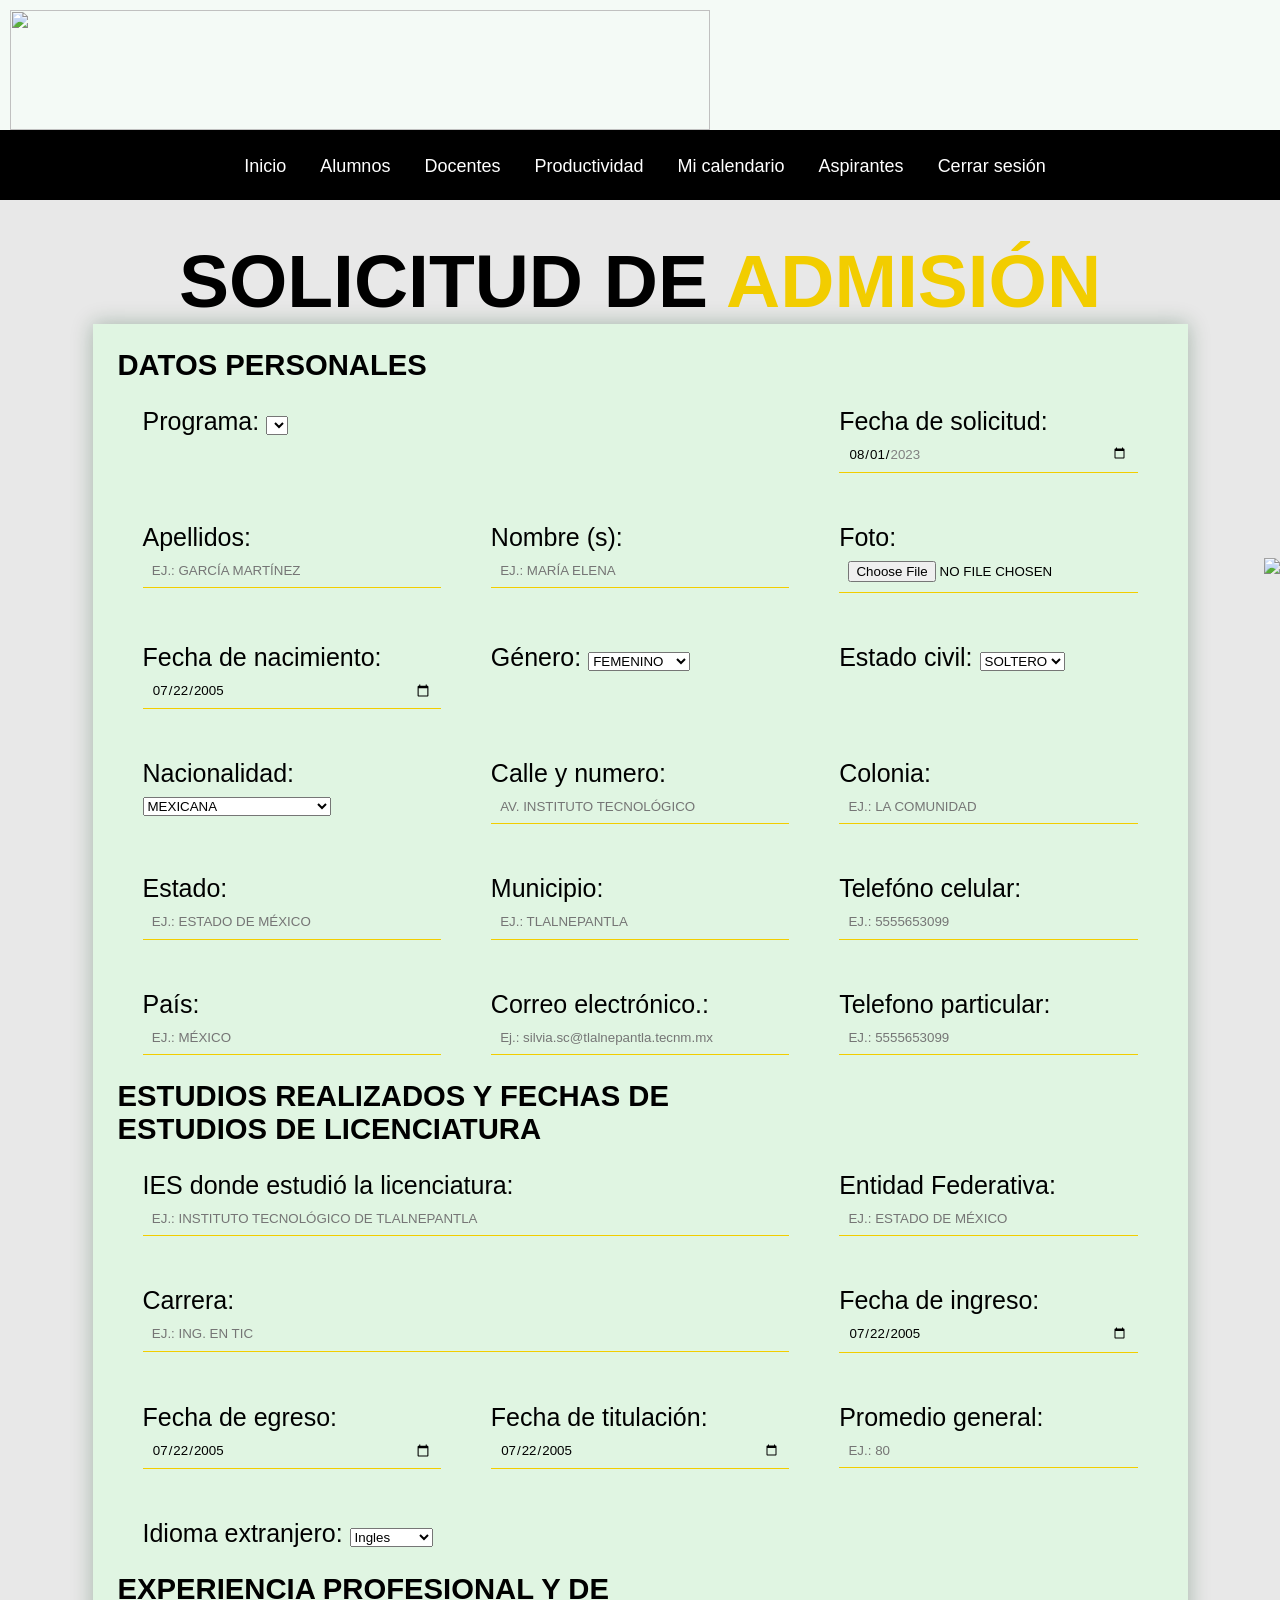
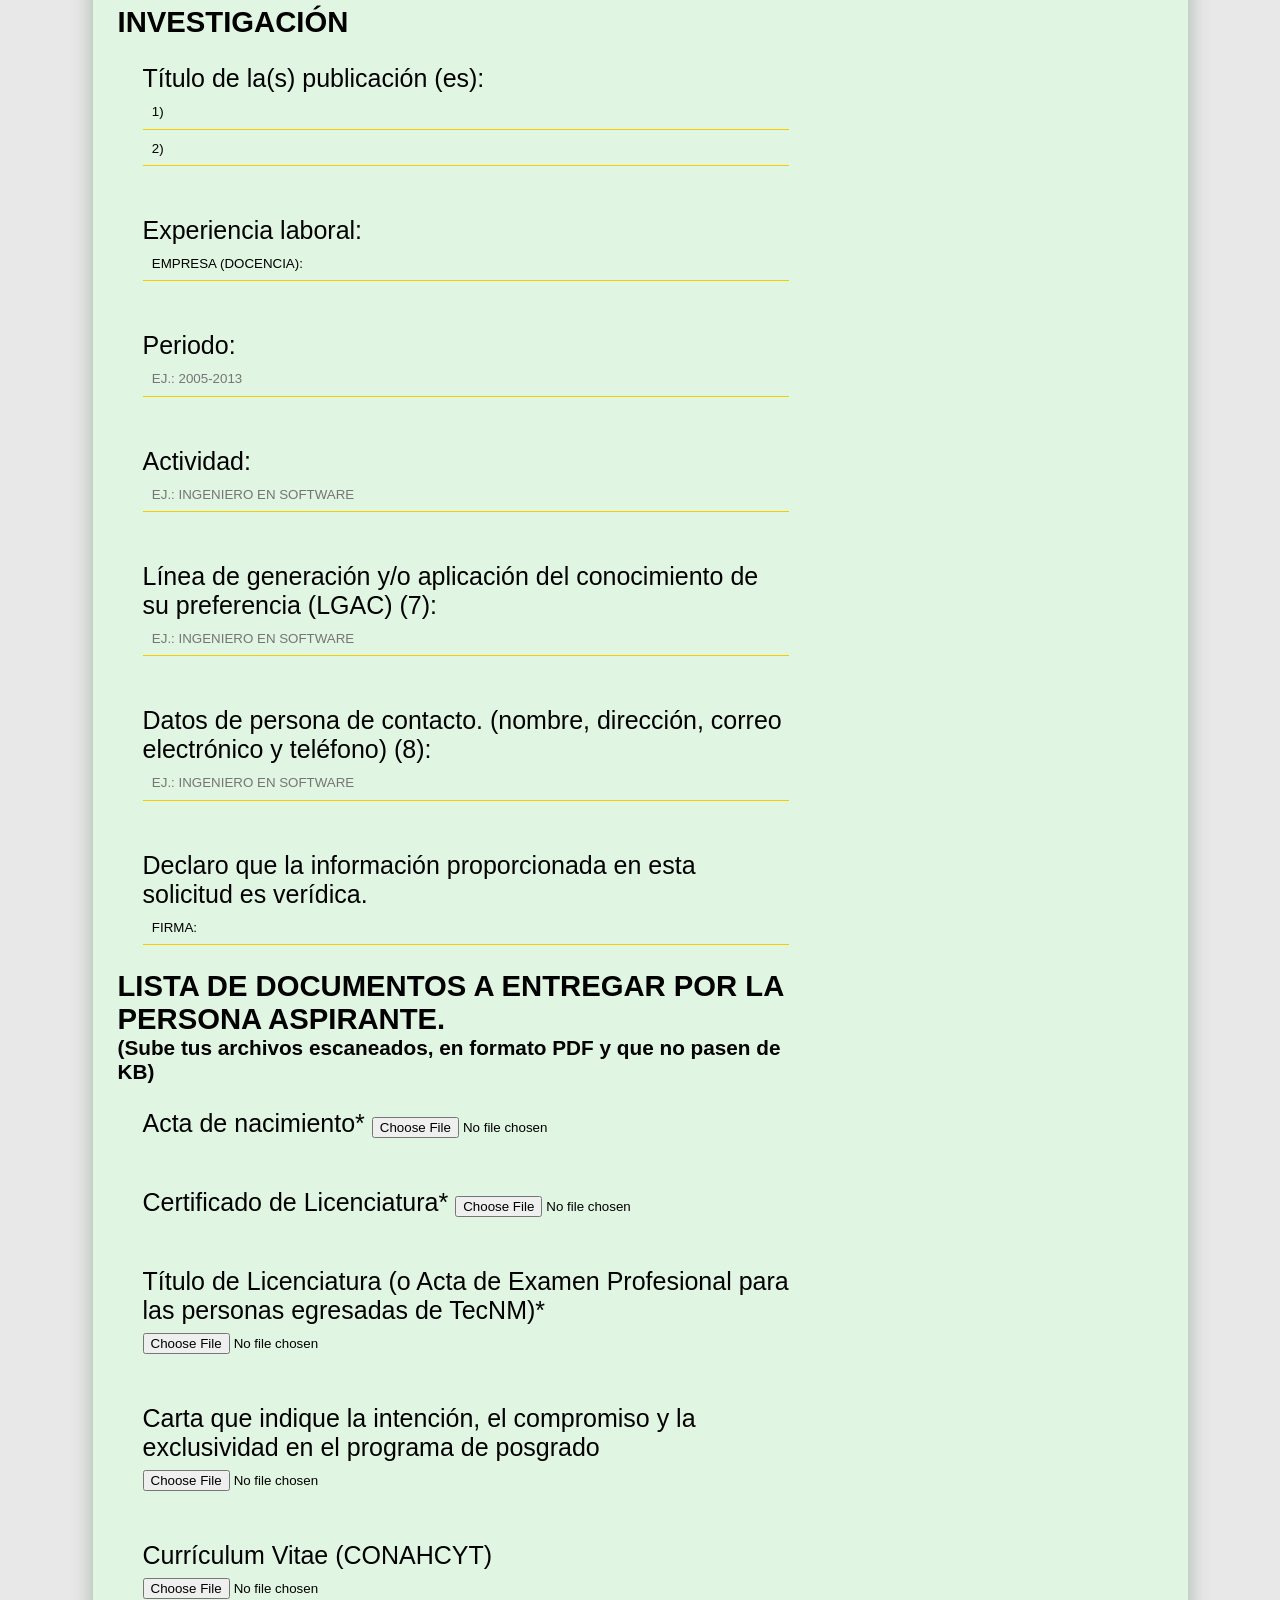
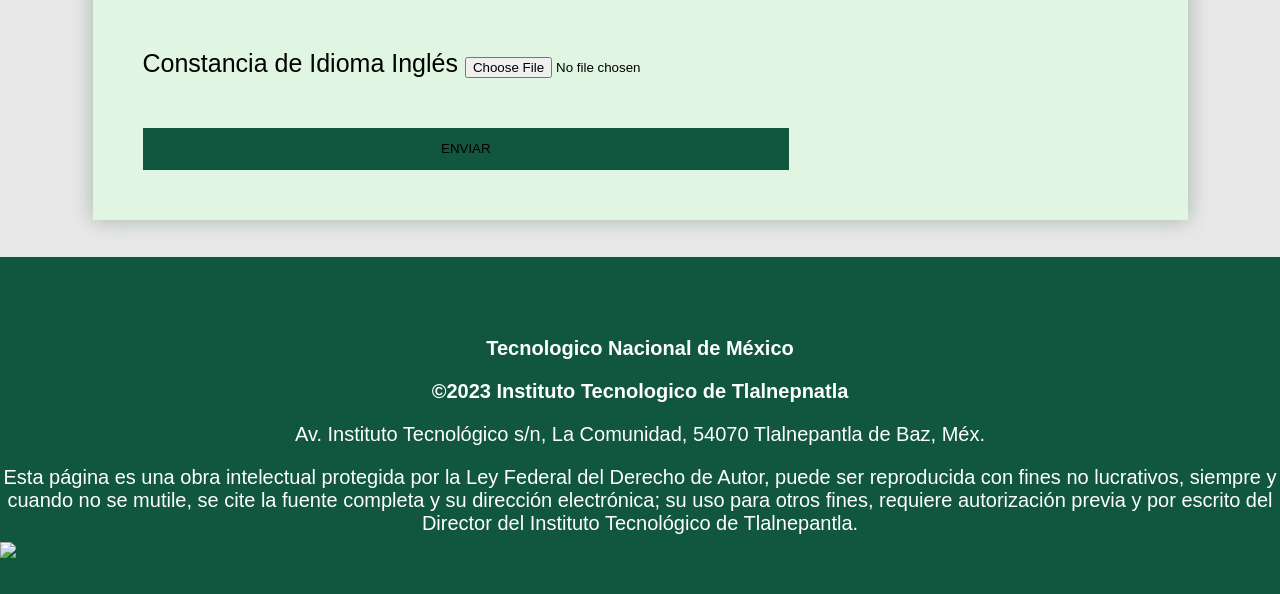
==== Inscripcion/admision.html @ e65b19f5 "Merge pull request #1 from GabyIslas/master" ====
<!DOCTYPE html>
<html lang = "en">
<head>
    <meta charset="UTF-8">
    <meta name="viewport" content="width=device-width, initial-scale=1.0">
    <meta http-equiv="X-UA-Compatible" content="ie=edge">
    <title>Solicitud de admisión</title>
    <link rel="shortcut icon" href="img/favicon-32x32.png" type="img/x-icon">
    <meta name="viewport" content="width=device-width, initial-scale=1" />
   <link rel="stylesheet" href="styles.css" />
     <!--CUSTOM CSS-->
     <link rel="stylesheet" href="main.css">
</head>
<body>

      <!--Encabezado e iconos-->
    <header>
        <section class="iconos_container">
        <div class="imgicono"> <img src="img/union.png" width="700" height="120"/></div>
    </div>
    <div class="col-sm-12 col-md-4 col-lg-4 col-xl-4 ">

        <div class="row_iconhead">    
    <a href='https://www.tlalnepantla.tecnm.mx/' target='new'><span class='iconsp' title='TecNM ITTLA'><img src="img/ittlapag.png" alt=""><i class='fa fa-ittla' aria-hidden='true'></i></span></a>  
    <a href='http://sii.ittla.edu.mx/' target='new'><span class='iconsp' title='Sii'><img src="img/favicon-32x32.png" alt=""><i class='fa fa-sii' aria-hidden='true'></i></span></a>
    <a href='https://login.microsoftonline.com/' target='new'><span class='iconsp' title='Correo'><img src="img/outlookim.png" alt=""><i class='fa fa-envelope' aria-hidden='true'></i></span></a>
    <a href='https://www.tlalnepantla.tecnm.mx/directorio/' target='new'><span class='iconsp' title='Directorio'><img src="img/directorio.png" alt=""><i class='fa fa-contact' aria-hidden='true'></i></span></a>
    </div>
    <a class='flotante' href='https://www.facebook.com/ITTLA/' ><img src='img/facebook.svg' border="0"/></a>
    </div>
        </section>

             <!--Menu-->

        <div class="wrapper">
            <nav>
              <input type="checkbox" id="show-search">
              <input type="checkbox" id="show-menu">
              <label for="show-menu" class="menu-icon"><i class="fas fa-bars"></i></label>
              <div class="content">
                <ul class="links">
                    <li><a href="#">Inicio</a></li>
                  <li>
                    <a href="#" class="desktop-link">Alumnos<img src="img/arrow.svg" alt=""></a>
                    <input type="checkbox" id="show-features">
                    <label for="show-features">Alumnos</label>
                    <ul>
                      <li>
                        <a href="#" class="desktop-link">Registro de aspirantes<img src="img/arrow.svg" alt=""></a>
                        <input type="checkbox" id="show-items">
                        <label for="show-items">Registro de aspirantes</label>
                        <ul>
                          <li><a href="#">- Solicitud de admisión</a></li>
                          <li><a href="#">- Lista de aspirantes aceptados</a></li>
                        </ul>
                      </li>
                      <li><a href="#">Aceptados</a></li>
                      <li><a href="#">Asignación de tesis</a></li>
                      <li><a href="#">Gestión del curso</a></li>
                      <li><a href="#">Vinculación</a></li>
                      <li><a href="#">Sustentación</a></li>
                      <li><a href="#">Seguimiento a Egresados</a></li>
                      <li><a href="#">Proyectos</a></li>
                    </ul>
                  </li>
                  <li>
                    <a href="#" class="desktop-link">Docentes<img src="img/arrow.svg" alt=""></a>
                    <input type="checkbox" id="show-services">
                    <label for="show-services">Docentes</label>
                    <ul>
                      <li><a href="#">Alta a un docente</a></li>
                      <li><a href="#">Archivos</a></li>
                    </ul>
                  </li>
                  <li>
                    <a href="#" class="desktop-link">Productividad<img src="img/arrow.svg" alt=""></a>
                    <input type="checkbox" id="show-services">
                    <label for="show-services">Productividad</label>
                    <ul>
                      <li><a href="#">Articulos</a></li>
                      <li><a href="#">Congresos</a></li>
                      <li><a href="#">Patentes</a></li>
                    </ul>
                  </li>
                  <li><a href="#">Mi calendario</a></li>
                  <li><a href="#">Aspirantes</a></li>
                  <li><a href="#">Cerrar sesión</a></li>
                </ul>
              </div>
              <label for="show-search" class="search-icon"><i class="fas fa-search"></i></label>
              <form action="#" class="search-box">
                <input type="text" placeholder="Type Something to Search..." required>
                <button type="submit" class="go-icon"><i class="fas fa-long-arrow-alt-right"></i></button>
              </form>
            </nav>
          </div>
          </header>

<!--Datos-->
    <div class="content">
        <h1 class="logo">SOLICITUD DE <span>ADMISIÓN</span></h1>
        <div class="contact-wrapper">
            <div class="contact-form">
                <h3>DATOS PERSONALES</h3>
                <form action="documento.php" method="post">
                    <p class="block">

                        <label for="posgra">Programa:</label>
                        <!-- <input type="text" name="posgra" value="Maestría en Ciencias de la Ingenierias" readonly> -->
                        <select name="programa" class ="form-control">
    
                        </select>
                    </p>
                    <p>
                        <label for="">Fecha de solicitud:</label>
                        <input type="date" id="start" name="datesol" value="2023-08-01" min="2023-08-01" max="2023-12-20" />
                    </p>
                    <p>
                        <label for="fullname">Apellidos:</label>
                        <input type="text" name="lastname" id="lastname" placeholder="Ej.: García Martínez">
                    </p>
                    <p>
                        <label for="">Nombre (s):</label>
                        <input type="text" name="name" placeholder="Ej.: María Elena">
                    </p>
                    <p>
                        <label for="">Foto:</label>
                        <input type="file" name="imagensubida" accept="image/png, .jpeg, .jpg">
                    </p>
                    <p>
                        <label for="">Fecha de nacimiento:</label>
                        <input type="date" id="start" name="datenac" value="2005-07-22" min="1920-01-01" max="#">
                    </p>
                    <p>
                        <label for="">Género:</label>
                        <select name="genero">
                            <option value="1">FEMENINO</option>
                            <option value="2">MASCULINO</option>
                            <option value="2">OTRO</option>
                        </select>
                    </p>
                    <p>
                        <label for="">Estado civil:</label>
                        <select name="estadiciv">
                            <option value="1">SOLTERO</option>
                            <option value="2">CASADO</option>
                        </select>
                    </p>
                    <p>
                        <label>Nacionalidad:</label> 
                        <td class="cr25"><select name="naciona"class="drp" style="width:250;height:20" width=250>
                            <option value="10">MEXICANA</option>
                            <optgroup label="Extrajero">
                                <option value="argentina">Argentina</option>
    <option value="20">Afganistán</option>
    <option value="30">Albania</option>
    <option value="40">Alemania</option>
    <option value="50">Andorra</option>
    <option value="60">Angola</option>
    <option value="70">Anguilla</option>
    <option value="80">Antártida Argentina</option>
    <option value="90">Antigua y Barbuda</option>
    <option value="100">Antillas Holandesas</option>
    <option value="110">Arabia Saudita</option>
    <option value="120">Argelia</option>
    <option value="130">Armenia</option>
    <option value="140">Aruba</option>
    <option value="150">Australia</option>
    <option value="160">Austria</option>
    <option value="170">Azerbaiján</option>
    <option value="180">Bahamas</option>
    <option value="190">Bahrain</option>
    <option value="200">Bangladesh</option>
    <option value="210">Barbados</option>
    <option value="220">Bélgica</option>
    <option value="230">Belice</option>
    <option value="240">Benin</option>
    <option value="250">Bhutan</option>
    <option value="260">Bielorusia</option>
    <option value="bolivia">Bolivia</option>
    <option value="280">Bosnia Herzegovina</option>
    <option value="290">Botswana</option>
    <option value="brasil">Brasil</option>
    <option value="310">Brunei</option>
    <option value="320">Bulgaria</option>
    <option value="330">Burkina Faso</option>
    <option value="340">Burundi</option>
    <option value="350">Cabo Verde</option>
    <option value="360">Camboya</option>
    <option value="370">Camerún</option>
    <option value="380">Canadá</option>
    <option value="390">Chad</option>
    <option value="chile">Chile</option>
    <option value="410">China</option>
    <option value="420">Chipre</option>
    <option value="430">Colombia</option>
    <option value="440">Comoros</option>
    <option value="450">Congo</option>
    <option value="460">Corea del Norte</option>
    <option value="470">Corea del Sur</option>
    <option value="480">Costa de Marfil</option>
    <option value="490">Costa Rica</option>
    <option value="500">Croacia</option>
    <option value="510">Cuba</option>
    <option value="520">Darussalam</option>
    <option value="530">Dinamarca</option>
    <option value="540">Djibouti</option>
    <option value="550">Dominica</option>
    <option value="560">Ecuador</option>
    <option value="570">Egipto</option>
    <option value="580">El Salvador</option>
    <option value="590">Em. Arabes Un.</option>
    <option value="600">Eritrea</option>
    <option value="610">Eslovaquia</option>
    <option value="620">Eslovenia</option>
    <option value="espana">España</option>
    <option value="640">Estados Unidos</option>
    <option value="650">Estonia</option>
    <option value="660">Etiopía</option>
    <option value="670">Fiji</option>
    <option value="680">Filipinas</option>
    <option value="690">Finlandia</option>
    <option value="700">Francia</option>
    <option value="710">Gabón</option>
    <option value="720">Gambia</option>
    <option value="730">Georgia</option>
    <option value="740">Ghana</option>
    <option value="750">Gibraltar</option>
    <option value="760">Grecia</option>
    <option value="770">Grenada</option>
    <option value="780">Groenlandia</option>
    <option value="790">Guadalupe</option>
    <option value="800">Guam</option>
    <option value="810">Guatemala</option>
    <option value="820">Guayana Francesa</option>
    <option value="830">Guinea</option>
    <option value="840">Guinea Ecuatorial</option>
    <option value="850">Guinea-Bissau</option>
    <option value="860">Guyana</option>
    <option value="870">Haití</option>
    <option value="880">Holanda</option>
    <option value="890">Honduras</option>
    <option value="900">Hong Kong</option>
    <option value="910">Hungría</option>
    <option value="920">India</option>
    <option value="930">Indonesia</option>
    <option value="940">Irak</option>
    <option value="950">Irán</option>
    <option value="960">Irlanda</option>
    <option value="970">Islandia</option>
    <option value="980">Islas Cayman</option>
    <option value="990">Islas Cook</option>
    <option value="1000">Islas Faroe</option>
    <option value="1010">Islas Marianas del Norte</option>
    <option value="1020">Islas Marshall</option>
    <option value="1030">Islas Solomon</option>
    <option value="1040">Islas Turcas y Caicos</option>
    <option value="1050">Islas Vírgenes</option>
    <option value="1060">Islas Wallis y Futuna</option>
    <option value="1070">Israel</option>
    <option value="1080">Italia</option>
    <option value="1090">Jamaica</option>
    <option value="1100">Japón</option>
    <option value="1110">Jordania</option>
    <option value="1120">Kazajstán</option>
    <option value="1130">Kenya</option>
    <option value="1140">Kirguistán</option>
    <option value="1150">Kiribati</option>
    <option value="1160">Kuwait</option>
    <option value="1170">Laos</option>
    <option value="1180">Lesotho</option>
    <option value="1190">Letonia</option>
    <option value="1200">Líbano</option>
    <option value="1210">Liberia</option>
    <option value="1220">Libia</option>
    <option value="1230">Liechtenstein</option>
    <option value="1240">Lituania</option>
    <option value="1250">Luxemburgo</option>
    <option value="1260">Macao</option>
    <option value="1270">Macedonia</option>
    <option value="1280">Madagascar</option>
    <option value="1290">Malasia</option>
    <option value="1300">Malawi</option>
    <option value="1310">Mali</option>
    <option value="1320">Malta</option>
    <option value="1330">Marruecos</option>
    <option value="1340">Martinica</option>
    <option value="1350">Mauricio</option>
    <option value="1360">Mauritania</option>
    <option value="1370">Mayotte</option>
    <option value="1390">Micronesia</option>
    <option value="1400">Moldova</option>
    <option value="1410">Mónaco</option>
    <option value="1420">Mongolia</option>
    <option value="1430">Montserrat</option>
    <option value="1440">Mozambique</option>
    <option value="1450">Myanmar</option>
    <option value="1460">Namibia</option>
    <option value="1470">Nauru</option>
    <option value="1480">Nepal</option>
    <option value="1490">Nicaragua</option>
    <option value="1500">Níger</option>
    <option value="1510">Nigeria</option>
    <option value="1520">Noruega</option>
    <option value="1530">Nueva Caledonia</option>
    <option value="1540">Nueva Zelandia</option>
    <option value="1550">Omán</option>
    <option value="1570">Pakistán</option>
    <option value="1580">Panamá</option>
    <option value="1590">Papua Nueva Guinea</option>
    <option value="paraguay">Paraguay</option>
    <option value="1610">Perú</option>
    <option value="1620">Pitcairn</option>
    <option value="1630">Polinesia Francesa</option>
    <option value="1640">Polonia</option>
    <option value="1650">Portugal</option>
    <option value="1660">Puerto Rico</option>
    <option value="1670">Qatar</option>
    <option value="1680">RD Congo</option>
    <option value="1690">Reino Unido</option>
    <option value="1700">República Centroafricana</option>
    <option value="1710">República Checa</option>
    <option value="1720">República Dominicana</option>
    <option value="1730">Reunión</option>
    <option value="1740">Rumania</option>
    <option value="1750">Rusia</option>
    <option value="1760">Rwanda</option>
    <option value="1770">Sahara Occidental</option>
    <option value="1780">Saint Pierre y Miquelon</option>
    <option value="1790">Samoa</option>
    <option value="1800">Samoa Americana</option>
    <option value="1810">San Cristóbal y Nevis</option>
    <option value="1820">San Marino</option>
    <option value="1830">Santa Elena</option>
    <option value="1840">Santa Lucía</option>
    <option value="1850">Sao Tomé y Príncipe</option>
    <option value="1860">Senegal</option>
    <option value="1870">Serbia y Montenegro</option>
    <option value="1880">Seychelles</option>
    <option value="1890">Sierra Leona</option>
    <option value="1900">Singapur</option>
    <option value="1910">Siria</option>
    <option value="1920">Somalia</option>
    <option value="1930">Sri Lanka</option>
    <option value="1940">Sudáfrica</option>
    <option value="1950">Sudán</option>
    <option value="1960">Suecia</option>
    <option value="1970">Suiza</option>
    <option value="1980">Suriname</option>
    <option value="1990">Swazilandia</option>
    <option value="2000">Taiwán</option>
    <option value="uruguay">Uruguay</option>                      
                              </optgroup>
                        </select>
                    </td>
                    </p>
                    <p>
                        <label for="">Calle y numero:</label>
                        <input type="text" name="callenum" placeholder="Av. Instituto Tecnológico">
                    </p>
                    <p>
                        <label for="">Colonia:</label>
                        <input type="text" name="col" placeholder="Ej.: La Comunidad">
                    </p>
                    <p>
                        <label for="">Estado:</label>
                        <input type="text" name="estado"  placeholder="Ej.: Estado de México">
                    </p>
                    <p>
                        <label for="">Municipio:</label>
                        <input type="text" name="muni" placeholder="Ej.: Tlalnepantla">
                    </p>
                    <p>
                        <label for="tel">Telefóno celular:</label>
                        <input type="tel" id="phone" name="cel" placeholder="Ej.: 5555653099" pattern="[0-9]{10}">
                    </p>
                    <p>
                        <label for="fullname">País:</label>
                        <input type="text" name="fullname" placeholder="Ej.: México" id="fullname">
                    </p>
                    <p class="low">
                        <label for="fullname">Correo electrónico.:</label>
                        <input type="email" name="email" placeholder="Ej.: silvia.sc@tlalnepantla.tecnm.mx" id="email" class="uper">
                    </p>
                    <p>
                        <label for="fullname">Telefono particular:</label>
                        <input type="tel" id="phone" name="phone" placeholder="Ej.: 5555653099" pattern="[0-9]{10}" >
                    </p>                               
            
            <!--Datos 2-->

                        <h3 class="titulodatos">ESTUDIOS REALIZADOS Y FECHAS DE ESTUDIOS DE LICENCIATURA</h3>
                            <p class="block">
                                <label for="college">IES donde estudió la licenciatura:</label>
                                <input type="text" name="college" placeholder="Ej.: Instituto Tecnológico de Tlalnepantla" id="college">
                            </p>
                            <p>
                                <label for="fullname">Entidad Federativa:</label>
                                <input type="text" name="entidad" placeholder="Ej.: Estado de México" id="text">
                            </p>
                            <p class="block">
                                <label for="carrera">Carrera:</label>
                                <input type="carrera" name="carrera" placeholder="Ej.: Ing. en TIC">
                            </p>
                            <p>
                                <label for=""><span>Fecha de ingreso:</span></label>
                                <input type="date" id="feingre" name="trip-start" value="2005-07-22" min="1920-01-01" max="#">
                            </p>
                            <p>
                                <label for=""><span>Fecha de egreso:</span></label>
                                <input type="date" id="feegre" name="trip-start" value="2005-07-22" min="1920-01-01" max="#">
                            </p><p>
                                <label for=""><span>Fecha de titulación:</span></label>
                                <input type="date" id="fetitu" name="trip-start" value="2005-07-22" min="1920-01-01" max="#">
                            </p>
                            <p>
                                <label for="">Promedio general:</label>
                                <input type="number" id="tentacles" name="promedio" min="10" max="100" placeholder="Ej.: 80">
                            </p>
                            <p>
                                <label for="tel">Idioma extranjero:</label>
                                <select name="idioma">
                                    <option value="1">Ingles</option>
                                    <option value="2">Portugues</option>
                                    </select>
                            </p>

            <!--Datos 3-->
            <h3 class="titulodatos">EXPERIENCIA PROFESIONAL Y DE INVESTIGACIÓN</h3>
                            <p class="block">
                                <label for="inves">Título de la(s) publicación (es):</label>
                                <input type="text" name="publi1" value="1) ">
                                <input type="text" name="publi2" value="2) ">
                            </p>
                            <p class="block">
                                <label for="inves">Experiencia laboral:</label>
                                <input type="text" name="expelab" value="Empresa (Docencia): ">                                
                            </p>
                            <p class="block">
                                <label for="carrera">Periodo:</label>
                                <input type="text" name="periodo" placeholder="Ej.: 2005-2013">
                            </p>
                            <p class="block">
                                <label for="carrera">Actividad:</label>
                                <input type="text" name="activi" placeholder="Ej.: Ingeniero en software">
                            </p>
                            <p class="block">
                                <label for="carrera">Línea de generación y/o aplicación del conocimiento de su preferencia (LGAC) (7):</label>
                                <input type="text" name="linea" placeholder="Ej.: Ingeniero en software">
                            </p>
                            <p class="block">
                                <label for="carrera">Datos de persona de contacto. (nombre, dirección, correo electrónico y teléfono) (8):</label>
                                <input type="text" name="datoscontac" placeholder="Ej.: Ingeniero en software">
                            </p>
                            <p class="block">
                                <label for="firma" class="signature">Declaro que la información proporcionada en esta solicitud es verídica.</label>                     
                                <input type="firma" name="signature" value="Firma: ">
                            </p> 
            <!--Documentos-->
            <h3 class="titulodatos">LISTA DE DOCUMENTOS A ENTREGAR POR LA PERSONA ASPIRANTE.</h3>
            <h5 class="titulodatos">(Sube tus archivos escaneados, en formato PDF y que no pasen de KB)</h5>
            <p class="block">
                <label for="inves">Acta de nacimiento*</label>
                <input class="imdoc" type="file" name="actanac" accept="application/pdf" pattern="90 kb">
            </p>
            <p class="block">
                <label for="inves">Certificado de Licenciatura*</label>
                <input class="imdoc" type="file" name="certilic" accept="application/pdf" pattern="90 kb">
            </p>
            <p class="block">
                <label for="inves">Título de Licenciatura (o Acta de Examen Profesional para las personas egresadas de TecNM)*</label>
                <input class="imdoc" type="file" name="titulolic" accept="application/pdf" pattern="90 kb">
            </p>
            <p class="block">
                <label for="inves">Carta que indique la intención, el compromiso y la exclusividad en el programa de posgrado</label>
                <input class="imdoc" type="file" name="cartacom" accept="application/pdf" pattern="90 kb">
            </p>
            <p class="block">
                <label for="inves">Currículum Vitae (CONAHCYT)</label>
                <input class="imdoc" type="file" name="cv" accept="application/pdf" pattern="90 kb">
            </p>
            <p class="block">
                <label for="inves">Constancia de Idioma Inglés</label>
                <input class="imdoc" type="file" name="considioma" accept="application/pdf" pattern="90 kb">
            </p>
                    <p class="block">
                    <button type="submit">
                        Enviar
                    </button>
                </p>
                </form>
             </div>
        </div>
    </div> 

  <!--Pie de Pagina-->
  <footer>
    <div class="titulo-final">
        <h1>Tecnologico Nacional de México</h1>
      <h2>&copy;2023 Instituto Tecnologico de Tlalnepnatla</h2>
    <p>Av. Instituto Tecnológico s/n, La Comunidad, 54070 Tlalnepantla de Baz, Méx.</p>
    <p>Esta página es una obra intelectual protegida por la Ley Federal del Derecho de Autor, puede ser reproducida con fines no lucrativos, siempre y cuando no se mutile, se cite la fuente completa y su dirección electrónica; su uso para otros fines, requiere autorización previa y por escrito del Director del Instituto Tecnológico de Tlalnepantla.</p>
    </div>
    <div class="col-xs-6 col-sm-6 col-md-6 col-lg-6">
        <img src="https://www.tlalnepantla.tecnm.mx/img/footer/tecnmn.png" class="img-responsive">
      </div>
</footer>

</body>
</html>
---- Inscripcion/main.css ----
*{
  margin:0;
  padding: 0;
  box-sizing: border-box;
  text-decoration: none;
  font-family: 'Poppins', sans-serif;
 }

 body{
  font-family: arial, helvetica, 'Poppins', sans-serif;
  background: #e8e8e8;
  font-size: 25px;
}

/*Boton flotante*/

.flotante {
  display:scroll;
      position:fixed;
      bottom:320px;
      right:0px;
}

 /* Encabezado e iconos */

 .iconos_container{
  display: flex;
  background-color: #F4FAF6;
  padding: 10px 30px 0 10px;
  margin: 0;
  overflow: hidden;
 }

 .iconos_container .imgicono{
      padding: 0 0 0 0;
      background: #F4FAF6;
      margin: 0;
      overflow: hidden;
      display: flex;
     }

 .row_iconhead{
  background-color: #F4FAF6;
  padding: 0 230px;
 }

 .row_iconhead .botoncerrar{
  padding: 0 100px 0;
  font-size: 17px;
  text-decoration: underline;
  color: #000;
 }

 body{
     font-family: arial, helvetica, 'Poppins', sans-serif;
     background: #e8e8e8;
     font-size: 25px;
 }
 
 /* Menu */
 .wrapper{
  background: #000;
  position: sticky;
  width: 100%;
  display: flex;
}
.wrapper nav{
  position: relative;
  display: flex;
  max-width: calc(100% - 200px);
  margin: 0 auto;
  height: 70px;
  align-items: center;
  justify-content: space-between;
  padding: 0;
  font-size: 20px;
}

nav .content{
  display: flex;
  align-items: center;
}
nav .content .links{
  margin-left: 80px;
  display: flex;
  z-index: 2;
}
.content .logo a{
  color: #fff;
  font-size: 30px;
  font-weight: 600;
}
.content .links li{
  list-style: none;
  line-height: 70px;
}
.content .links li a,
.content .links li label{
  color: #fff;
  font-size: 18px;
  font-weight: 500;
  padding: 15px 17px;
  border-radius: 5px;
  transition: all 0.3s ease;
}
.content .links li label{
  display: none;
}
.content .links li a:hover,
.content .links li label:hover{
  background: #115740;
}
.wrapper .search-icon,
.wrapper .menu-icon{
  color: #fff;
  font-size: 20px;
  cursor: pointer;
  line-height: 70px;
  width: 70px;
  text-align: center;
}
.wrapper .menu-icon{
  display: none;
}
.wrapper #show-search:checked ~ .search-icon i::before{
  content: "\f00d";
}
.wrapper .search-box{
  position: absolute;
  height: 100%;
  max-width: calc(100% - 50px);
  width: 100%;
  opacity: 0;
  pointer-events: none;
  transition: all 0.3s ease;
}
.wrapper #show-search:checked ~ .search-box{
  opacity: 1;
  pointer-events: auto;
}
.search-box input{
  width: 100%;
  height: 100%;
  border: none;
  outline: none;
  font-size: 17px;
  color: #fff;
  background: #000;
  padding: 0 100px 0 15px;
}
.search-box input::placeholder{
  color: #f2f2f2;
}
.search-box .go-icon{
  position: absolute;
  right: 10px;
  top: 50%;
  transform: translateY(-50%);
  line-height: 60px;
  width: 70px;
  background: #115740;
  border: none;
  outline: none;
  color: #fff;
  font-size: 20px;
  cursor: pointer;
}
.wrapper input[type="checkbox"]{
  display: none;
}
/* Dropdown Menu code start */
.content .links ul{
  position: absolute;
  background: #000;
  top: 80px;
  z-index: -1;
  opacity: 0;
  visibility: hidden;
}
.content .links li:hover > ul{
  top: 70px;
  opacity: 1;
  visibility: visible;
  transition: all 0.3s ease;
  z-index: 2;
}
.content .links ul li a{
  display: flex;
  width: 100%;
  line-height: 30px;
  border-radius: 0px!important;
}
.content .links ul ul{
  position: absolute;
  top: 0;
  right: calc(-100% + 8px);
}
.content .links ul li{
  position: relative;
}
.content .links ul li:hover ul{
  top: 0;
}
/* Responsive code start */
@media screen and (max-width: 1250px){
  .wrapper nav{
    max-width: 100%;
    padding: 0 20px;
  }
  nav .content .links{
    margin-left: 30px;
  }
  .content .links li a{
    padding: 8px 13px;
  }
  .wrapper .search-box{
    max-width: calc(100% - 100px);
  }
  .wrapper .search-box input{
    padding: 0 100px 0 15px;
  }
}
@media screen and (max-width: 900px){
  .wrapper .menu-icon{
    display: block;
  }
  .wrapper #show-menu:checked ~ .menu-icon i::before{
    content: "\f00d";
  }
  nav .content .links{
    display: block;
    position: fixed;
    background: #000;
    height: 100%;
    width: 100%;
    top: 70px;
    left: -100%;
    margin-left: 0;
    max-width: 350px;
    overflow-y: auto;
    padding-bottom: 100px;
    transition: all 0.3s ease;
    z-index: 2;
  }
  nav #show-menu:checked ~ .content .links{
    left: 0%;
  }
  .content .links li{
    margin: 15px 20px;
  }
  .content .links li a,
  .content .links li label{
    line-height: 40px;
    font-size: 20px;
    display: block;
    padding: 8px 18px;
    cursor: pointer;
  }
  .content .links li a.desktop-link{
    display: none;
  }
  /* dropdown responsive code start */
  .content .links ul,
  .content .links ul ul{
    position: static;
    opacity: 1;
    visibility: visible;
    background: none;
    max-height: 0px;
    overflow: hidden;
  }
  .content .links #show-features:checked ~ ul,
  .content .links #show-services:checked ~ ul,
  .content .links #show-items:checked ~ ul{
    max-height: 100vh;
  }
  .content .links ul li{
    margin: 7px 20px;
  }
  .content .links ul li a{
    font-size: 18px;
    line-height: 30px;
    border-radius: 5px!important;
  }
}
@media screen and (max-width: 400px){
  .wrapper nav{
    padding: 0 10px;
  }
  .content .logo a{
    font-size: 27px;
  }
  .wrapper .search-box{
    max-width: calc(100% - 70px);
  }
  .wrapper .search-box .go-icon{
    width: 30px;
    right: 0;
  }
  .wrapper .search-box input{
    padding-right: 30px;
  }
}
.dummy-text{
  position: absolute;
  top: 50%;
  left: 50%;
  width: 100%;
  z-index: -1;
  padding: 0 20px;
  text-align: center;
  transform: translate(-50%, -50%);
}
.dummy-text h2{
  font-size: 45px;
  margin: 5px 0;
}

   /* Datos*/

.content{
    max-width: 1170px;
    margin-left: auto;
    margin-right: auto;
    padding: 1.5em;
}

.logo{
    text-align: center;
    font-size: 3em;
}

.logo span{
    color: #f2cd00;
}

.contact-wrapper{
    box-shadow: 0 0 20px 0 rgba(9, 63, 25, 0.3);
}

.contact-wrapper > *{
    padding: 1em;
}

.contact-form{
    background: #e0f5e2;
}

.contact-form form{
    display: grid;
    grid-template-columns: 1fr 1fr 1fr;
}

.contact-form form .block{
    grid-column: 1 / 3;
}

.contact-form form p{
    margin: 0;
    padding: 1em;
}

.contact-form form button,
.contact-form form textarea{
    width: 100%;
    padding: .7em;
    border: none;
    background: none;
    outline: 0;
    color: #fff;
    border-bottom: 1px solid #115740;
}

.contact-form h3{
    padding: 0;
}

.contact-form form input,
.contact-form form button{
    width: 100%;
    padding: .7em;
    border: none;
    background: none;
    outline: 0;
    color: #000000;
    border-bottom: 1px solid #f2cd00;
    text-transform: uppercase;
}

.contact-form form button{
    background: #115740;
    border: 0;
    text-transform: uppercase;
    padding: 1em;
    cursor: pointer;
}

.contact-form form button:hover,
.contact-form form button:focus{
    background: #115740;
    color: #f2cd00;
    transition: background-color 1s ease-out;
    outline: 0;
}

.titulodatos{
    padding: 0;
    grid-column: 1 / 3;
}

/*Correo*/

.contact-form form .uper{
  text-transform: none;
}

/*Subir imagenes y pdf*/

.contact-form form .imdoc{
  text-transform: none;
  border-bottom: none;
  padding: 0;
  width: 50%;
  grid-template-columns: 1fr;
}

/*footer*/

footer{
    background: #115740;
    padding: 60px 0 30px 0;
    margin: auto;
    overflow: hidden;
}

.contenedor-footer{
    display: flex;
    width: 90%;
    justify-content: space-evenly;
    margin: auto;
    padding-bottom: 50px;
    border-bottom: 1px solid #ccc;
}

.content-foo{
    text-align: center;
}


.content-foo h4{
    color: #fff;
    border-bottom: 3px solid #f2cd00;
    padding-bottom: 5px;
    margin-bottom: 10px;
}

.content-foo p{
    color: #fff;
}

.titulo-final h1{
    text-align: center;
    font-size: 20px;
    margin: 20px 0 0 0;
    color: #fff;
}

.titulo-final h2{
    text-align: center;
    font-size: 20px;
    margin: 20px 0 0 0;
    color: #fff;
}

.titulo-final p{
    text-align: center;
    font-size: 20px;
    margin: 20px 0 0 0;
    color: #fff;
}
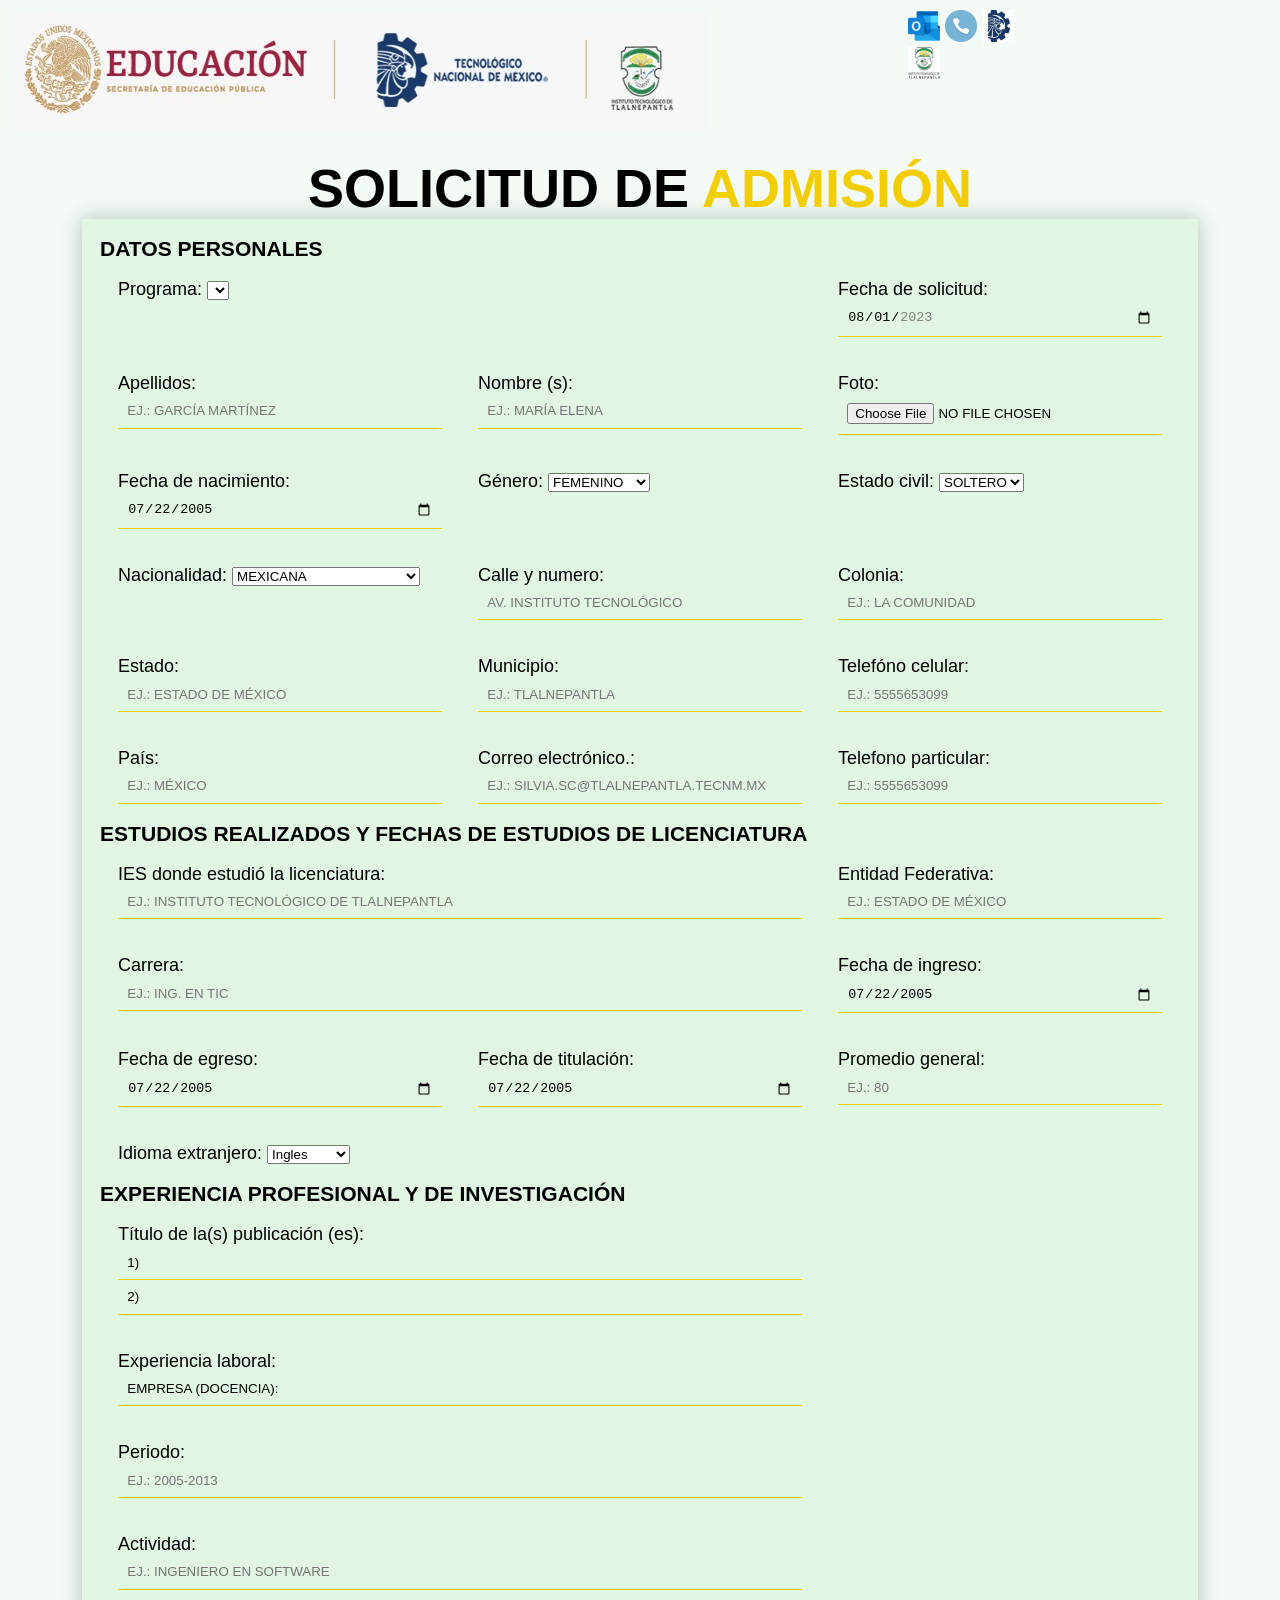
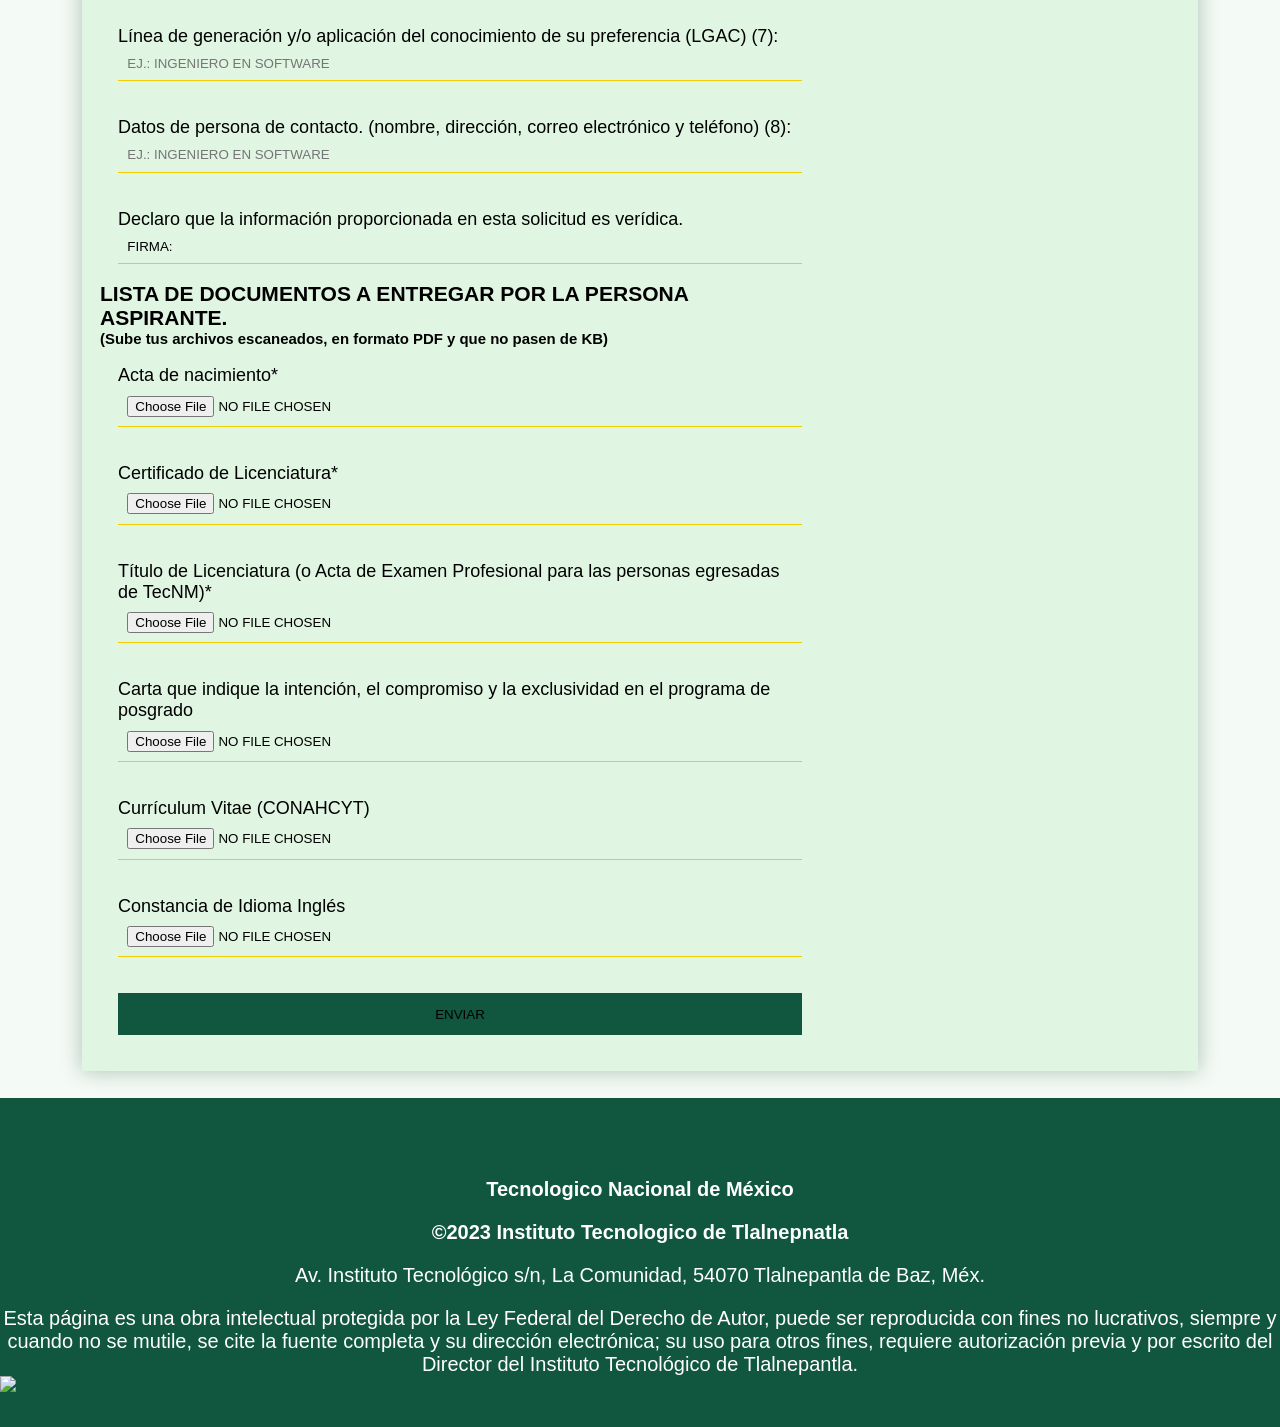
==== commit 3a5d748a: "agregue los cambios" ====
--- a/Inscripcion/admision.html
+++ b/Inscripcion/admision.html
@@ -12,89 +12,24 @@
      <link rel="stylesheet" href="main.css">
 </head>
 <body>
-
-      <!--Encabezado e iconos-->
     <header>
         <section class="iconos_container">
-        <div class="imgicono"> <img src="img/union.png" width="700" height="120"/></div>
+        <div class="imgicono"> <img src="img/pleca-gob.jpeg" width="700" height="120"/></div>
     </div>
     <div class="col-sm-12 col-md-4 col-lg-4 col-xl-4 ">
 
-        <div class="row_iconhead">    
+        <div class="row_iconhead">
+    <a href='https://login.microsoftonline.com/' target='new'><span class='iconsp' title='Correo'><img src="img/outlookim.png" alt=""><i class='fa fa-envelope' aria-hidden='true'></i></span></a>
+    <!-- <a href='#' target='new'><span class='iconsp' title='Calendario'><img src="img/calendar.svg" alt="" style="color: white;"><i class='fa fa-calendar' aria-hidden='true'></i></span></a>   -->
+    <a href='https://www.tlalnepantla.tecnm.mx/directorio/' target='new'><span class='iconsp' title='Directorio'><img src="img/directorio.png" alt=""><i class='fa fa-contact' aria-hidden='true'></i></span></a>    
     <a href='https://www.tlalnepantla.tecnm.mx/' target='new'><span class='iconsp' title='TecNM ITTLA'><img src="img/ittlapag.png" alt=""><i class='fa fa-ittla' aria-hidden='true'></i></span></a>  
-    <a href='http://sii.ittla.edu.mx/' target='new'><span class='iconsp' title='Sii'><img src="img/favicon-32x32.png" alt=""><i class='fa fa-sii' aria-hidden='true'></i></span></a>
-    <a href='https://login.microsoftonline.com/' target='new'><span class='iconsp' title='Correo'><img src="img/outlookim.png" alt=""><i class='fa fa-envelope' aria-hidden='true'></i></span></a>
-    <a href='https://www.tlalnepantla.tecnm.mx/directorio/' target='new'><span class='iconsp' title='Directorio'><img src="img/directorio.png" alt=""><i class='fa fa-contact' aria-hidden='true'></i></span></a>
+    <a href='http://sii.ittla.edu.mx/' target='new'><span class='iconsp' title='Sii'><img src="img/favicon-32x32.png" alt=""><i class='fa fa-sii' aria-hidden='true'></i></span></a> 
+    <span class="iconsp"  title="Acesibilidad"><i class="fa fa-eye-slash" aria-hidden="true"></i></span>
+    <span class="iconsp ojorojo" id="redne"  title="Contraste"><i class="fa fa fa-adjust" aria-hidden="true"></i></span>
     </div>
-    <a class='flotante' href='https://www.facebook.com/ITTLA/' ><img src='img/facebook.svg' border="0"/></a>
     </div>
         </section>
-
-             <!--Menu-->
-
-        <div class="wrapper">
-            <nav>
-              <input type="checkbox" id="show-search">
-              <input type="checkbox" id="show-menu">
-              <label for="show-menu" class="menu-icon"><i class="fas fa-bars"></i></label>
-              <div class="content">
-                <ul class="links">
-                    <li><a href="#">Inicio</a></li>
-                  <li>
-                    <a href="#" class="desktop-link">Alumnos<img src="img/arrow.svg" alt=""></a>
-                    <input type="checkbox" id="show-features">
-                    <label for="show-features">Alumnos</label>
-                    <ul>
-                      <li>
-                        <a href="#" class="desktop-link">Registro de aspirantes<img src="img/arrow.svg" alt=""></a>
-                        <input type="checkbox" id="show-items">
-                        <label for="show-items">Registro de aspirantes</label>
-                        <ul>
-                          <li><a href="#">- Solicitud de admisión</a></li>
-                          <li><a href="#">- Lista de aspirantes aceptados</a></li>
-                        </ul>
-                      </li>
-                      <li><a href="#">Aceptados</a></li>
-                      <li><a href="#">Asignación de tesis</a></li>
-                      <li><a href="#">Gestión del curso</a></li>
-                      <li><a href="#">Vinculación</a></li>
-                      <li><a href="#">Sustentación</a></li>
-                      <li><a href="#">Seguimiento a Egresados</a></li>
-                      <li><a href="#">Proyectos</a></li>
-                    </ul>
-                  </li>
-                  <li>
-                    <a href="#" class="desktop-link">Docentes<img src="img/arrow.svg" alt=""></a>
-                    <input type="checkbox" id="show-services">
-                    <label for="show-services">Docentes</label>
-                    <ul>
-                      <li><a href="#">Alta a un docente</a></li>
-                      <li><a href="#">Archivos</a></li>
-                    </ul>
-                  </li>
-                  <li>
-                    <a href="#" class="desktop-link">Productividad<img src="img/arrow.svg" alt=""></a>
-                    <input type="checkbox" id="show-services">
-                    <label for="show-services">Productividad</label>
-                    <ul>
-                      <li><a href="#">Articulos</a></li>
-                      <li><a href="#">Congresos</a></li>
-                      <li><a href="#">Patentes</a></li>
-                    </ul>
-                  </li>
-                  <li><a href="#">Mi calendario</a></li>
-                  <li><a href="#">Aspirantes</a></li>
-                  <li><a href="#">Cerrar sesión</a></li>
-                </ul>
-              </div>
-              <label for="show-search" class="search-icon"><i class="fas fa-search"></i></label>
-              <form action="#" class="search-box">
-                <input type="text" placeholder="Type Something to Search..." required>
-                <button type="submit" class="go-icon"><i class="fas fa-long-arrow-alt-right"></i></button>
-              </form>
-            </nav>
-          </div>
-          </header>
+</header>
 
 <!--Datos-->
     <div class="content">
@@ -372,7 +307,7 @@
                     </p>
                     <p>
                         <label for="tel">Telefóno celular:</label>
-                        <input type="tel" id="phone" name="cel" placeholder="Ej.: 5555653099" pattern="[0-9]{10}">
+                        <input type="tel" id="phone" name="cel" placeholder="Ej.: 5555653099" pattern="[0-9]{10}" required />
                     </p>
                     <p>
                         <label for="fullname">País:</label>
@@ -380,11 +315,11 @@
                     </p>
                     <p class="low">
                         <label for="fullname">Correo electrónico.:</label>
-                        <input type="email" name="email" placeholder="Ej.: silvia.sc@tlalnepantla.tecnm.mx" id="email" class="uper">
+                        <input type="email" name="email" placeholder="Ej.: silvia.sc@tlalnepantla.tecnm.mx" id="email" required><br>
                     </p>
                     <p>
                         <label for="fullname">Telefono particular:</label>
-                        <input type="tel" id="phone" name="phone" placeholder="Ej.: 5555653099" pattern="[0-9]{10}" >
+                        <input type="tel" id="phone" name="phone" placeholder="Ej.: 5555653099" pattern="[0-9]{10}" required />
                     </p>                               
             
             <!--Datos 2-->
@@ -429,12 +364,12 @@
             <h3 class="titulodatos">EXPERIENCIA PROFESIONAL Y DE INVESTIGACIÓN</h3>
                             <p class="block">
                                 <label for="inves">Título de la(s) publicación (es):</label>
-                                <input type="text" name="publi1" value="1) ">
-                                <input type="text" name="publi2" value="2) ">
+                                <input type="text" name="publi1" id="inves" value="1) ">
+                                <input type="text" name="publi2" id="inves" value="2) ">
                             </p>
                             <p class="block">
                                 <label for="inves">Experiencia laboral:</label>
-                                <input type="text" name="expelab" value="Empresa (Docencia): ">                                
+                                <input type="text" name="expelab" id="inves" value="Empresa (Docencia): ">                                
                             </p>
                             <p class="block">
                                 <label for="carrera">Periodo:</label>
@@ -461,27 +396,27 @@
             <h5 class="titulodatos">(Sube tus archivos escaneados, en formato PDF y que no pasen de KB)</h5>
             <p class="block">
                 <label for="inves">Acta de nacimiento*</label>
-                <input class="imdoc" type="file" name="actanac" accept="application/pdf" pattern="90 kb">
+                <input type="file" name="actanac" accept="application/pdf" pattern="90 kb">
             </p>
             <p class="block">
                 <label for="inves">Certificado de Licenciatura*</label>
-                <input class="imdoc" type="file" name="certilic" accept="application/pdf" pattern="90 kb">
+                <input type="file" name="certilic" accept="application/pdf" pattern="90 kb">
             </p>
             <p class="block">
                 <label for="inves">Título de Licenciatura (o Acta de Examen Profesional para las personas egresadas de TecNM)*</label>
-                <input class="imdoc" type="file" name="titulolic" accept="application/pdf" pattern="90 kb">
+                <input type="file" name="titulolic" accept="application/pdf" pattern="90 kb">
             </p>
             <p class="block">
                 <label for="inves">Carta que indique la intención, el compromiso y la exclusividad en el programa de posgrado</label>
-                <input class="imdoc" type="file" name="cartacom" accept="application/pdf" pattern="90 kb">
+                <input type="file" name="cartacom" accept="application/pdf" pattern="90 kb">
             </p>
             <p class="block">
                 <label for="inves">Currículum Vitae (CONAHCYT)</label>
-                <input class="imdoc" type="file" name="cv" accept="application/pdf" pattern="90 kb">
+                <input type="file" name="cv" accept="application/pdf" pattern="90 kb">
             </p>
             <p class="block">
                 <label for="inves">Constancia de Idioma Inglés</label>
-                <input class="imdoc" type="file" name="considioma" accept="application/pdf" pattern="90 kb">
+                <input type="file" name="considioma" accept="application/pdf" pattern="90 kb">
             </p>
                     <p class="block">
                     <button type="submit">
--- a/Inscripcion/main.css
+++ b/Inscripcion/main.css
@@ -1,320 +1,44 @@
 *{
-  margin:0;
-  padding: 0;
-  box-sizing: border-box;
-  text-decoration: none;
-  font-family: 'Poppins', sans-serif;
- }
-
- body{
-  font-family: arial, helvetica, 'Poppins', sans-serif;
-  background: #e8e8e8;
-  font-size: 25px;
+    box-sizing: border-box;
 }
 
-/*Boton flotante*/
-
-.flotante {
-  display:scroll;
-      position:fixed;
-      bottom:320px;
-      right:0px;
+body{
+    background: #F4FAF6;
+    color: #000;
+    font-family: 'Quicksand', sans-serif;
+    padding: 0;
+    font-size: 18px;
 }
 
- /* Encabezado e iconos */
+/*Encabezado*/
 
- .iconos_container{
-  display: flex;
-  background-color: #F4FAF6;
-  padding: 10px 30px 0 10px;
-  margin: 0;
-  overflow: hidden;
- }
+*{
+    margin:0;
+    padding: 0;
+    grid-template-columns: 1fr 1fr;
 
- .iconos_container .imgicono{
-      padding: 0 0 0 0;
-      background: #F4FAF6;
-      margin: 0;
-      overflow: hidden;
-      display: flex;
-     }
+   }
 
- .row_iconhead{
-  background-color: #F4FAF6;
-  padding: 0 230px;
- }
+   .iconos_container{
+    display: flex;
+    background-color: #F4FAF6;
+    padding: 10px 30px 0 10px;
+    margin: 0;
+    overflow: hidden;
+   }
 
- .row_iconhead .botoncerrar{
-  padding: 0 100px 0;
-  font-size: 17px;
-  text-decoration: underline;
-  color: #000;
- }
+   .iconos_container .imgicono{
+        padding: 0 0 0 0;
+        background: #F4FAF6;
+        margin: 0;
+        overflow: hidden;
+        display: flex;
+       }
 
- body{
-     font-family: arial, helvetica, 'Poppins', sans-serif;
-     background: #e8e8e8;
-     font-size: 25px;
- }
- 
- /* Menu */
- .wrapper{
-  background: #000;
-  position: sticky;
-  width: 100%;
-  display: flex;
-}
-.wrapper nav{
-  position: relative;
-  display: flex;
-  max-width: calc(100% - 200px);
-  margin: 0 auto;
-  height: 70px;
-  align-items: center;
-  justify-content: space-between;
-  padding: 0;
-  font-size: 20px;
-}
-
-nav .content{
-  display: flex;
-  align-items: center;
-}
-nav .content .links{
-  margin-left: 80px;
-  display: flex;
-  z-index: 2;
-}
-.content .logo a{
-  color: #fff;
-  font-size: 30px;
-  font-weight: 600;
-}
-.content .links li{
-  list-style: none;
-  line-height: 70px;
-}
-.content .links li a,
-.content .links li label{
-  color: #fff;
-  font-size: 18px;
-  font-weight: 500;
-  padding: 15px 17px;
-  border-radius: 5px;
-  transition: all 0.3s ease;
-}
-.content .links li label{
-  display: none;
-}
-.content .links li a:hover,
-.content .links li label:hover{
-  background: #115740;
-}
-.wrapper .search-icon,
-.wrapper .menu-icon{
-  color: #fff;
-  font-size: 20px;
-  cursor: pointer;
-  line-height: 70px;
-  width: 70px;
-  text-align: center;
-}
-.wrapper .menu-icon{
-  display: none;
-}
-.wrapper #show-search:checked ~ .search-icon i::before{
-  content: "\f00d";
-}
-.wrapper .search-box{
-  position: absolute;
-  height: 100%;
-  max-width: calc(100% - 50px);
-  width: 100%;
-  opacity: 0;
-  pointer-events: none;
-  transition: all 0.3s ease;
-}
-.wrapper #show-search:checked ~ .search-box{
-  opacity: 1;
-  pointer-events: auto;
-}
-.search-box input{
-  width: 100%;
-  height: 100%;
-  border: none;
-  outline: none;
-  font-size: 17px;
-  color: #fff;
-  background: #000;
-  padding: 0 100px 0 15px;
-}
-.search-box input::placeholder{
-  color: #f2f2f2;
-}
-.search-box .go-icon{
-  position: absolute;
-  right: 10px;
-  top: 50%;
-  transform: translateY(-50%);
-  line-height: 60px;
-  width: 70px;
-  background: #115740;
-  border: none;
-  outline: none;
-  color: #fff;
-  font-size: 20px;
-  cursor: pointer;
-}
-.wrapper input[type="checkbox"]{
-  display: none;
-}
-/* Dropdown Menu code start */
-.content .links ul{
-  position: absolute;
-  background: #000;
-  top: 80px;
-  z-index: -1;
-  opacity: 0;
-  visibility: hidden;
-}
-.content .links li:hover > ul{
-  top: 70px;
-  opacity: 1;
-  visibility: visible;
-  transition: all 0.3s ease;
-  z-index: 2;
-}
-.content .links ul li a{
-  display: flex;
-  width: 100%;
-  line-height: 30px;
-  border-radius: 0px!important;
-}
-.content .links ul ul{
-  position: absolute;
-  top: 0;
-  right: calc(-100% + 8px);
-}
-.content .links ul li{
-  position: relative;
-}
-.content .links ul li:hover ul{
-  top: 0;
-}
-/* Responsive code start */
-@media screen and (max-width: 1250px){
-  .wrapper nav{
-    max-width: 100%;
-    padding: 0 20px;
-  }
-  nav .content .links{
-    margin-left: 30px;
-  }
-  .content .links li a{
-    padding: 8px 13px;
-  }
-  .wrapper .search-box{
-    max-width: calc(100% - 100px);
-  }
-  .wrapper .search-box input{
-    padding: 0 100px 0 15px;
-  }
-}
-@media screen and (max-width: 900px){
-  .wrapper .menu-icon{
-    display: block;
-  }
-  .wrapper #show-menu:checked ~ .menu-icon i::before{
-    content: "\f00d";
-  }
-  nav .content .links{
-    display: block;
-    position: fixed;
-    background: #000;
-    height: 100%;
-    width: 100%;
-    top: 70px;
-    left: -100%;
-    margin-left: 0;
-    max-width: 350px;
-    overflow-y: auto;
-    padding-bottom: 100px;
-    transition: all 0.3s ease;
-    z-index: 2;
-  }
-  nav #show-menu:checked ~ .content .links{
-    left: 0%;
-  }
-  .content .links li{
-    margin: 15px 20px;
-  }
-  .content .links li a,
-  .content .links li label{
-    line-height: 40px;
-    font-size: 20px;
-    display: block;
-    padding: 8px 18px;
-    cursor: pointer;
-  }
-  .content .links li a.desktop-link{
-    display: none;
-  }
-  /* dropdown responsive code start */
-  .content .links ul,
-  .content .links ul ul{
-    position: static;
-    opacity: 1;
-    visibility: visible;
-    background: none;
-    max-height: 0px;
-    overflow: hidden;
-  }
-  .content .links #show-features:checked ~ ul,
-  .content .links #show-services:checked ~ ul,
-  .content .links #show-items:checked ~ ul{
-    max-height: 100vh;
-  }
-  .content .links ul li{
-    margin: 7px 20px;
-  }
-  .content .links ul li a{
-    font-size: 18px;
-    line-height: 30px;
-    border-radius: 5px!important;
-  }
-}
-@media screen and (max-width: 400px){
-  .wrapper nav{
-    padding: 0 10px;
-  }
-  .content .logo a{
-    font-size: 27px;
-  }
-  .wrapper .search-box{
-    max-width: calc(100% - 70px);
-  }
-  .wrapper .search-box .go-icon{
-    width: 30px;
-    right: 0;
-  }
-  .wrapper .search-box input{
-    padding-right: 30px;
-  }
-}
-.dummy-text{
-  position: absolute;
-  top: 50%;
-  left: 50%;
-  width: 100%;
-  z-index: -1;
-  padding: 0 20px;
-  text-align: center;
-  transform: translate(-50%, -50%);
-}
-.dummy-text h2{
-  font-size: 45px;
-  margin: 5px 0;
-}
+   .row_iconhead{
+    background-color: #F4FAF6;
+    padding: 0 200px;
+   }
 
    /* Datos*/
 
@@ -408,22 +132,6 @@
     grid-column: 1 / 3;
 }
 
-/*Correo*/
-
-.contact-form form .uper{
-  text-transform: none;
-}
-
-/*Subir imagenes y pdf*/
-
-.contact-form form .imdoc{
-  text-transform: none;
-  border-bottom: none;
-  padding: 0;
-  width: 50%;
-  grid-template-columns: 1fr;
-}
-
 /*footer*/
 
 footer{
